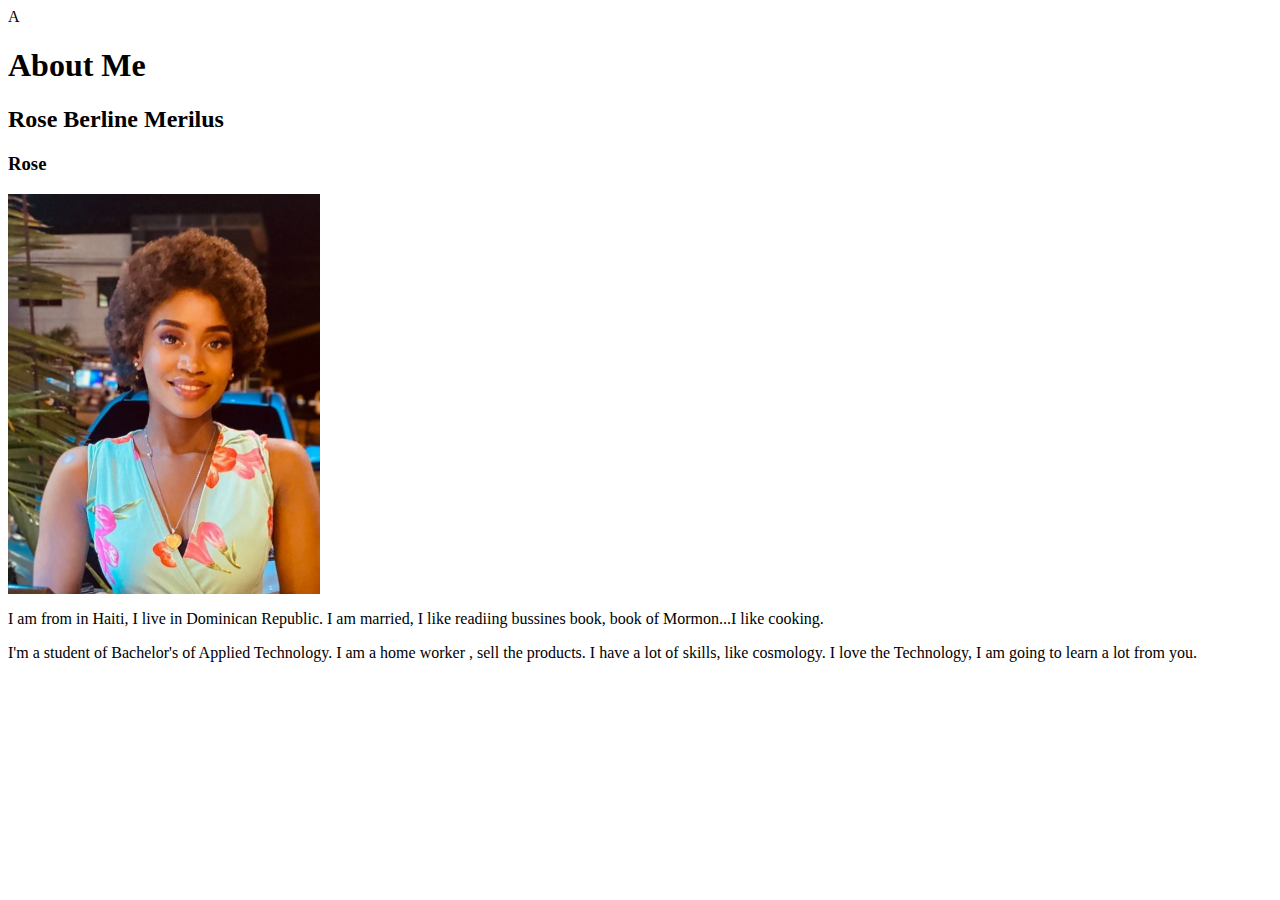
==== aboutme/index.html @ c66fb47c "Aboutme" ====
A<!DOCTYPE html>
<html lang="en">
<head>
    <meta charset="UTF-8">
    <meta http-equiv="X-UA-Compatible" content="IE=edge">
    <meta name="viewport" content="width=device-width, initial-scale=1.0">
    <title>All About Me</title>
</head>
<body>
     <h1>About Me</h1>
     <h2>Rose Berline Merilus</h2>
     <h3>Rose</h3>
     <img
    src="Rose W1.jpg" height="400"
    
      />
     <p> I am from in Haiti, I live in Dominican Republic. I am married, I like readiing bussines book, book of Mormon...I like cooking.  </p>
     <p> I'm a student of Bachelor's of Applied Technology. I am  a home worker , sell the products. I have a lot of skills, like cosmology.
        I love the Technology, I am going to learn a lot from you.
     </p>
</body>
</html>
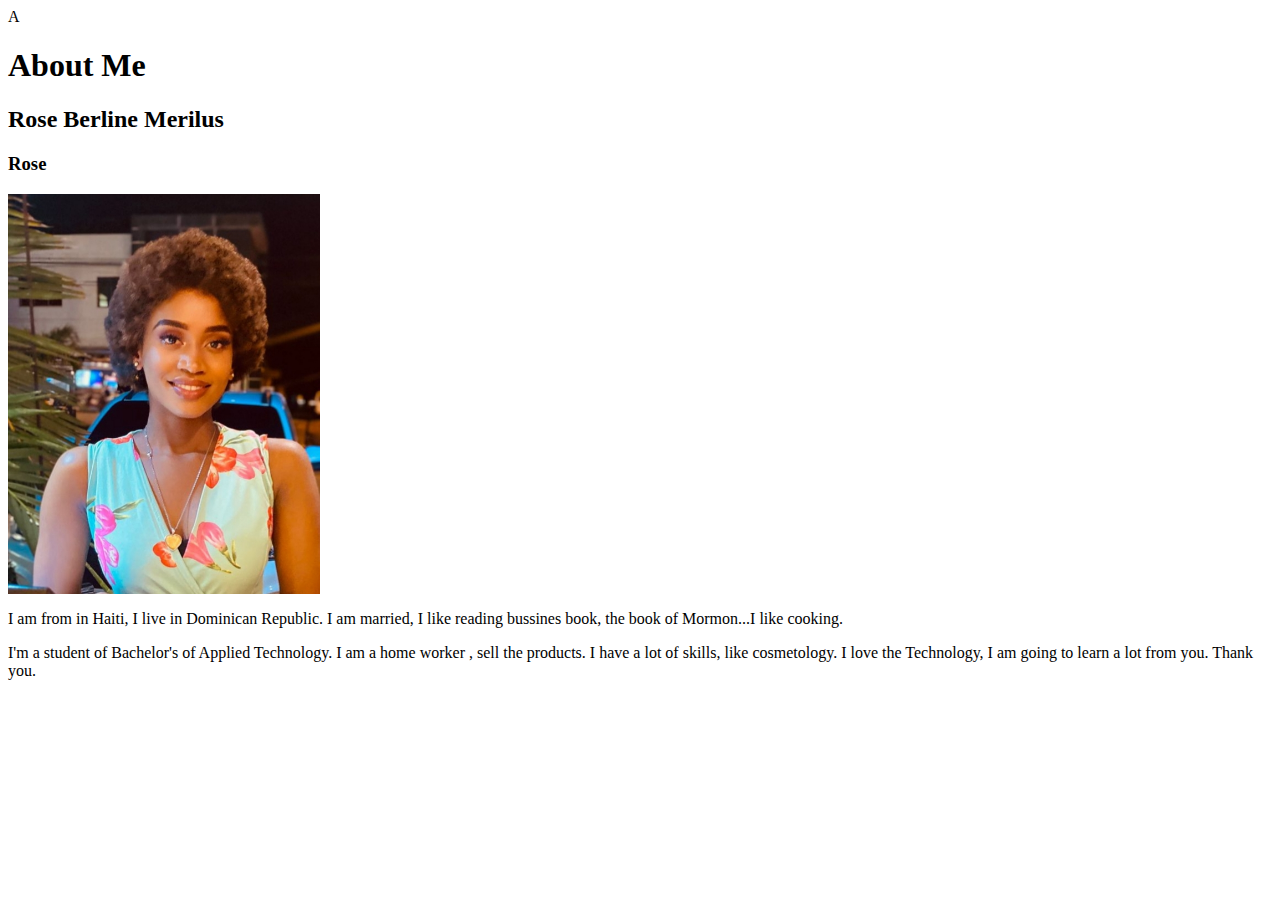
==== commit 17230f4e: "ch" ====
--- a/aboutme/index.html
+++ b/aboutme/index.html
@@ -14,9 +14,9 @@
     src="Rose W1.jpg" height="400"
     
       />
-     <p> I am from in Haiti, I live in Dominican Republic. I am married, I like readiing bussines book, book of Mormon...I like cooking.  </p>
-     <p> I'm a student of Bachelor's of Applied Technology. I am  a home worker , sell the products. I have a lot of skills, like cosmology.
-        I love the Technology, I am going to learn a lot from you.
+     <p> I am from in Haiti, I live in Dominican Republic. I am married, I like reading bussines book, the book of Mormon...I like cooking.  </p>
+     <p> I'm a student of Bachelor's of Applied Technology. I am  a home worker , sell the products. I have a lot of skills, like cosmetology.
+        I love the Technology, I am going to learn a lot from you. Thank you.
      </p>
 </body>
 </html>